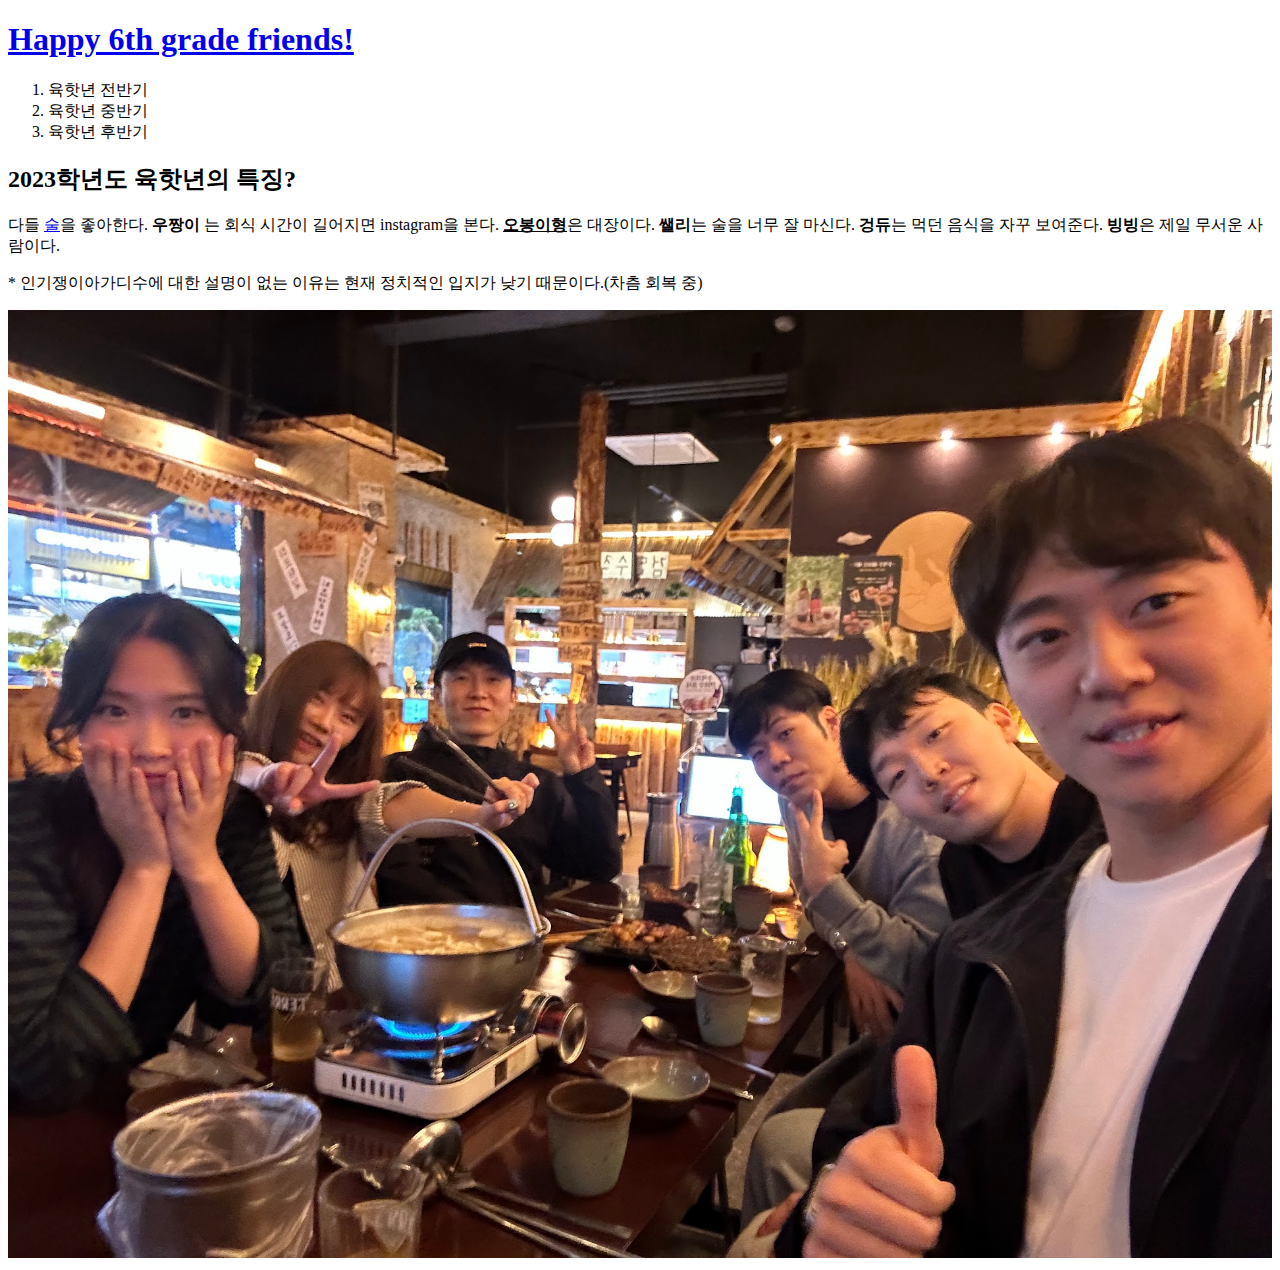
==== 1.html @ f5f8aeb7 "웹사이트 완성!!!!" ====
<!doctype html>
<html>
<head>
<title>행복한 우리</title>
<meta charset="utf-8">
</head>

<body>
<h1><a href="index.html">Happy 6th grade friends!</a></h1>
<ol>
<li><a href="1.html"></a>육핫년 전반기</a></li>
<li><a href="2.html"></a>육핫년 중반기</a></li>
<li><a href="3.html"></a>육핫년 후반기</a></li>
</ol>


<h2>2023학년도 육핫년의 특징?</h2>
<p>다들 <a href="https://namu.wiki/w/%EC%88%A0" target="_blank" title="술이란?">술</a>을 좋아한다. <strong> 우짱이 </strong>는 회식 시간이 길어지면 instagram을 본다. <strong><u>오봉이형</u></strong>은 대장이다. <strong>쌜리</strong>는 술을 너무 잘 마신다. <strong>겅듀</strong>는 먹던 음식을 자꾸 보여준다. <strong>빙빙</strong>은 제일 무서운 사람이다.</p><p> * 인기쟁이아가디수에 대한 설명이 없는 이유는 현재 정치적인 입지가 낮기 때문이다.(차츰 회복 중)</p>

<img src="1234.jpg" width="100%">
</body>
</html>
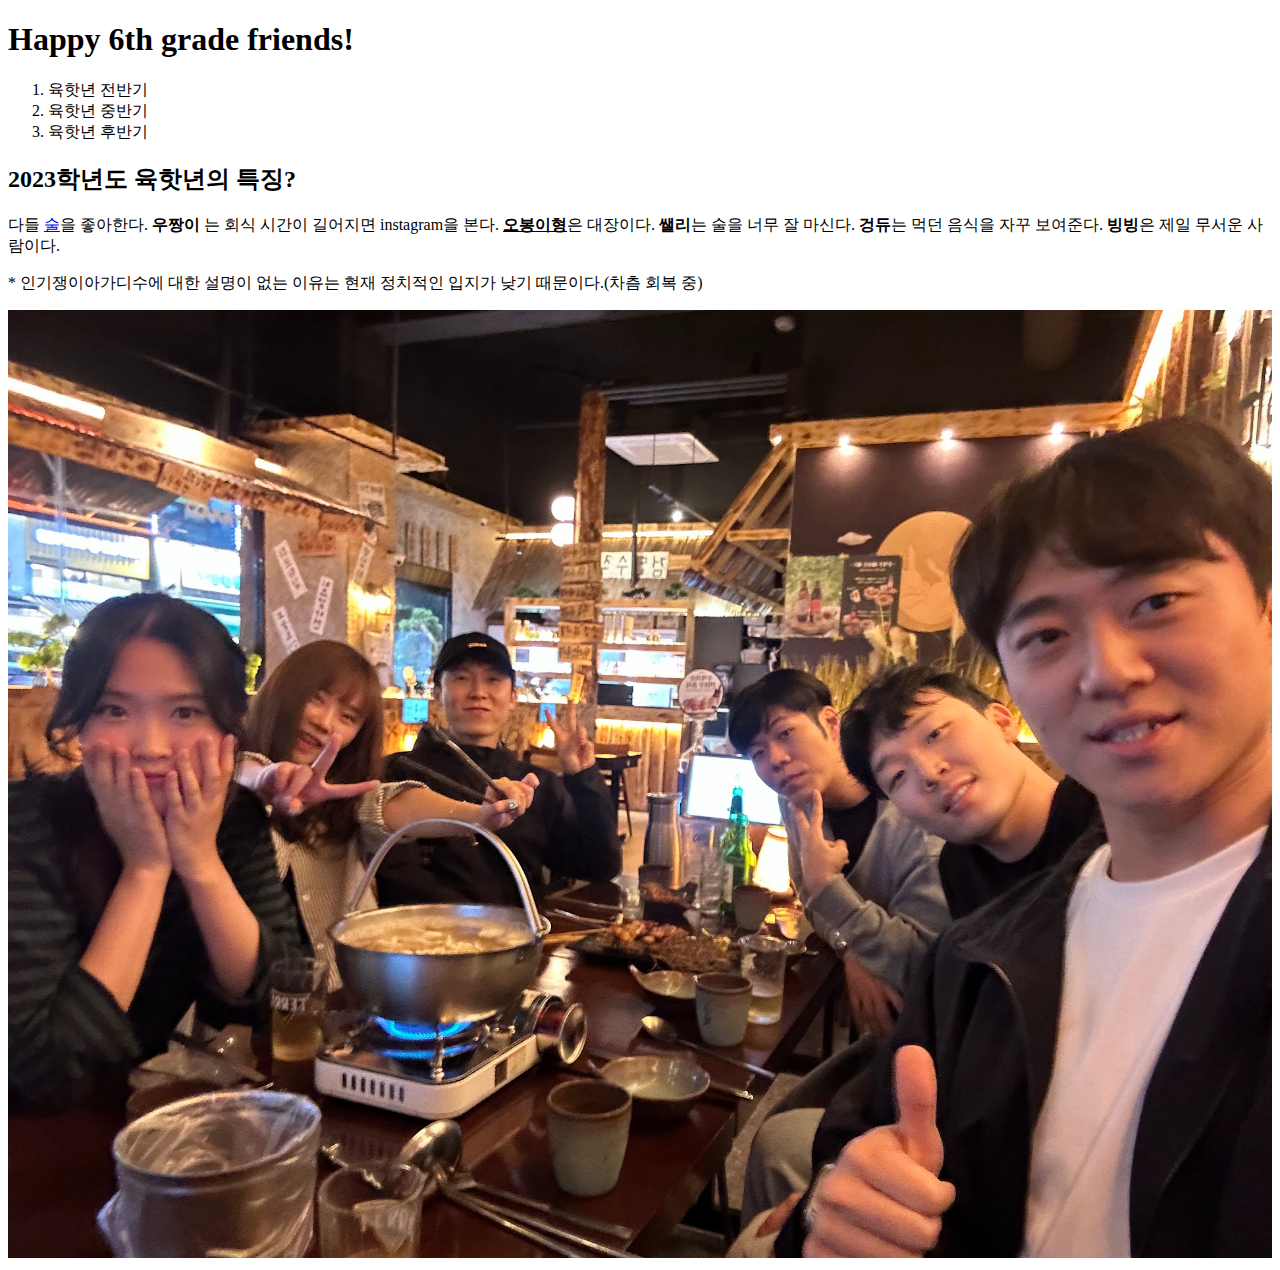
==== commit db2b55ca: "Add files via upload" ====
--- a/1.html
+++ b/1.html
@@ -6,11 +6,11 @@
 </head>
 
 <body>
-<h1><a href="index.html">Happy 6th grade friends!</a></h1>
+<h1>Happy 6th grade friends!</h1>
 <ol>
-<li><a href="1.html"></a>육핫년 전반기</a></li>
-<li><a href="2.html"></a>육핫년 중반기</a></li>
-<li><a href="3.html"></a>육핫년 후반기</a></li>
+<li></a>육핫년 전반기</li>
+<li></a>육핫년 중반기</li>
+<li></a>육핫년 후반기</li>
 </ol>
 
 
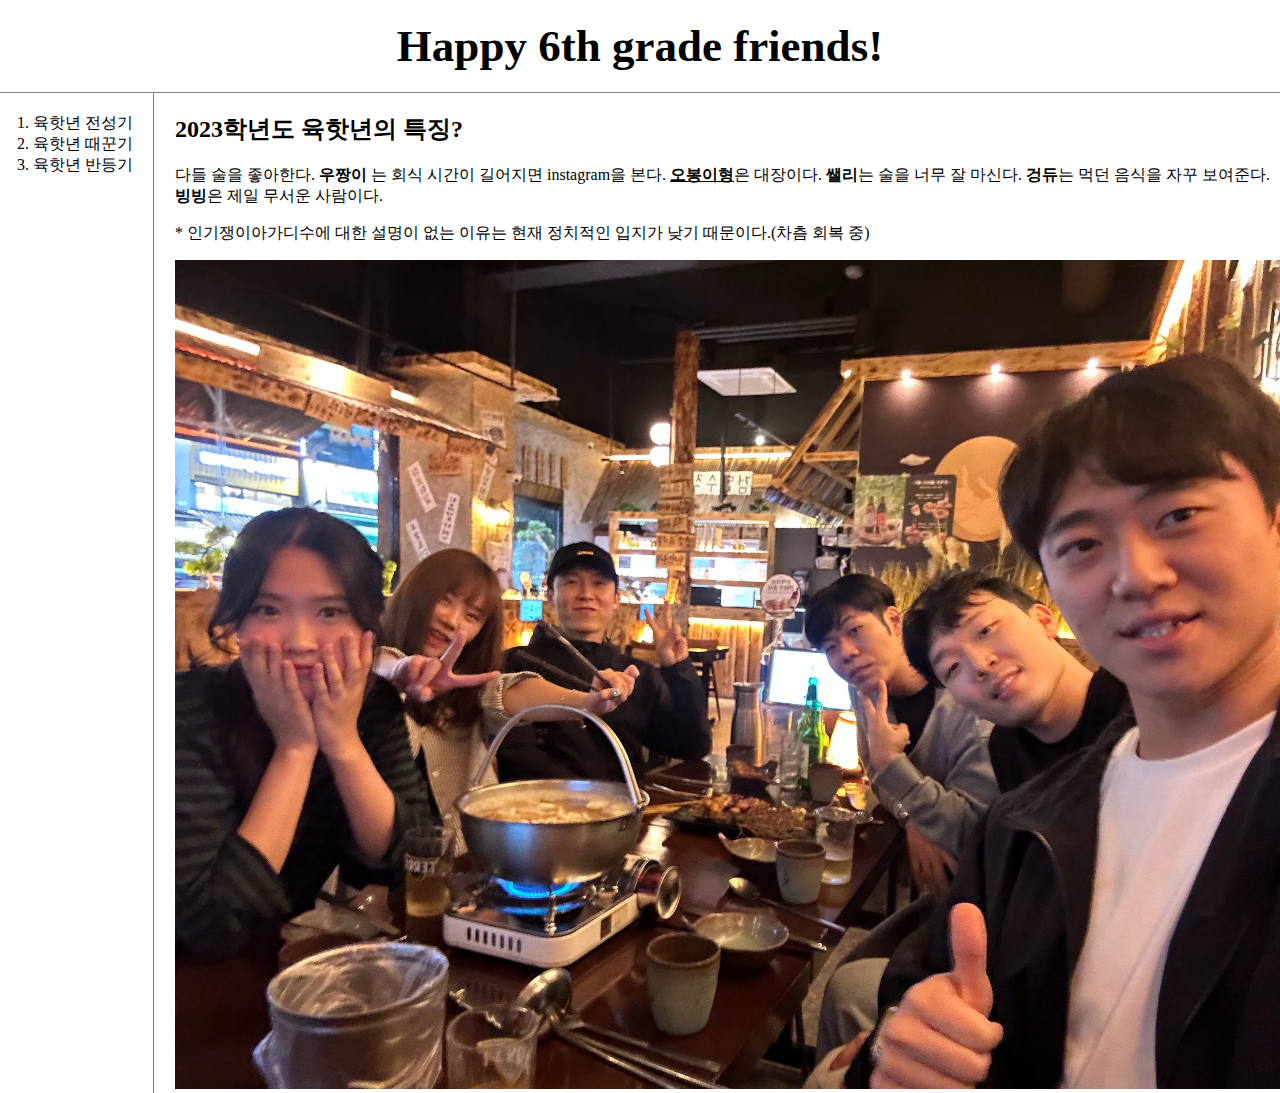
==== commit 885f3448: "Add files via upload" ====
--- a/1.html
+++ b/1.html
@@ -3,20 +3,25 @@
 <head>
 <title>행복한 우리</title>
 <meta charset="utf-8">
+<link rel="stylesheet" href="style.css">
 </head>
-
 <body>
-<h1>Happy 6th grade friends!</h1>
+<h1><a href="index.html">Happy 6th grade friends!</a></h1>
+<div id="grid">
 <ol>
-<li></a>육핫년 전반기</li>
-<li></a>육핫년 중반기</li>
-<li></a>육핫년 후반기</li>
+<li><a href="1.html">육핫년 전성기</a></li>
+<li><a href="2.html">육핫년 때꾼기</a></li>
+<li><a href="3.html">육핫년 반등기</a></li>
 </ol>
-
-
+<div id="article">
+    
 <h2>2023학년도 육핫년의 특징?</h2>
 <p>다들 <a href="https://namu.wiki/w/%EC%88%A0" target="_blank" title="술이란?">술</a>을 좋아한다. <strong> 우짱이 </strong>는 회식 시간이 길어지면 instagram을 본다. <strong><u>오봉이형</u></strong>은 대장이다. <strong>쌜리</strong>는 술을 너무 잘 마신다. <strong>겅듀</strong>는 먹던 음식을 자꾸 보여준다. <strong>빙빙</strong>은 제일 무서운 사람이다.</p><p> * 인기쟁이아가디수에 대한 설명이 없는 이유는 현재 정치적인 입지가 낮기 때문이다.(차츰 회복 중)</p>
 
 <img src="1234.jpg" width="100%">
+
+</div>
+</div>
+
 </body>
 </html>--- a/style.css
+++ b/style.css
@@ -0,0 +1,41 @@
+    body{
+        margin:0;
+    }
+    a {
+        color:black;
+        text-decoration: none;
+    }
+    h1{
+        font-size:45px;
+        text-align:center;
+        border-bottom:1px solid grey;
+        margin:0;
+        padding:20px;
+    }
+    ol{
+        border-right:1px solid gray;
+        width:100px;
+        margin:0;
+        padding:20px;
+    }
+    #grid{
+        display: grid;
+        grid-template-columns: 150px 1fr ;
+    }
+    #grid ol{
+        padding-left:33px;
+    }
+    #article{
+        padding-left:25px;
+    }
+    @media(max-width:800px) {
+        #grid{
+        display: block;
+    }
+    ol{
+        border-right:none;
+    }
+    h1{
+        border-bottom:none;
+    }
+}